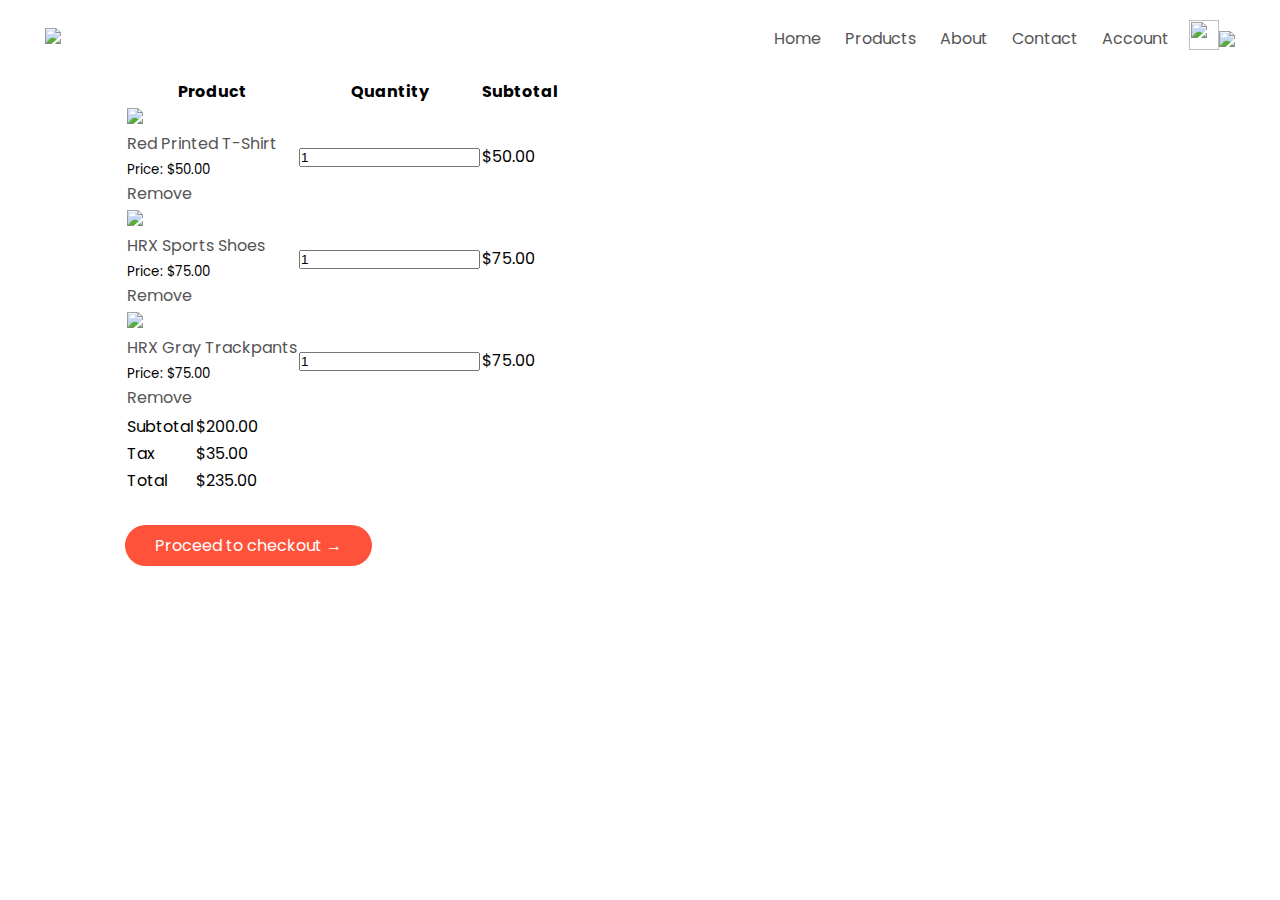
==== cart.html @ d5d31c14 "Add files via upload" ====
<!DOCTYPE html>
<html lang="en">
<head>
    <meta charset="UTF-8">
    <meta name="viewport" content="width=device-width, initial-scale=1.0">
    <title>My Cart - RedStore | Ecommerce Website Design</title>
    <link rel="stylesheet" href="style.css">
    <link href="https://fonts.googleapis.com/css2?family=Poppins:wght@200;300;400;500;600;700;800&display=swap" rel="stylesheet">
    <link rel="stylesheet" href="https://stackpath.bootstrapcdn.com/font-awesome/4.7.0/css/font-awesome.min.css">
</head>
<body>
       <div class="container">
          <div class="navbar">
              <div class="logo">
                  <a href="index.html"><img src="images/logo.png" width="125px"></a>
              </div>
              <nav>
               <ul id="MenuItems">
                   <li><a href="index.html">Home</a></li>
                   <li><a href="products.html">Products</a></li>
                   <li><a href="">About</a></li>
                   <li><a href="">Contact</a></li>
                   <li><a href="account.html">Account</a></li>
               </ul>
              </nav>
              <a href="cart.html"><img src="images/cart.png" width="30px" height="30px"></a>
              <img src="images/menu.png" onclick="menutoggle()" class="menu-icon">
          </div>
          
       </div>
       
       
<!--------------Cart Items details--------------->
<div class="small-container cart-page">
   
   <table>
       <tr>
           <th>Product</th>
           <th>Quantity</th>
           <th>Subtotal</th>
       </tr>

       <tr>
           <td>
               <div class="cart-info">
                   <img src="C:\Users\nidam\OneDrive\Desktop\dg5.png">
                   <div>
                       <p>Red Printed T-Shirt</p>
                       <small>Price: $50.00</small><br>
                       <a href="">Remove</a>
                   </div>
               </div>
           </td>
           <td><input type="number" value="1"></td>
           <td>$50.00</td>
       </tr>
       <tr>
           <td>
               <div class="cart-info">
                   <img src="C:\Users\nidam\OneDrive\Desktop\dg5.png">
                   <div>
                       <p>HRX Sports Shoes</p>
                       <small>Price: $75.00</small><br>
                       <a href="">Remove</a>
                   </div>
               </div>
           </td>
           <td><input type="number" value="1"></td>
           <td>$75.00</td>
       </tr>
       <tr>
           <td>
               <div class="cart-info">
                   <img src="C:\Users\nidam\OneDrive\Desktop\dg5.png">
                   <div>
                       <p>HRX Gray Trackpants</p>
                       <small>Price: $75.00</small><br>
                       <a href="">Remove</a>
                   </div>
               </div>
           </td>
           <td><input type="number" value="1"></td>
           <td>$75.00</td>
       </tr>
   </table>
    
    <div class="total-price">
        <table>
            <tr>
                <td>Subtotal</td>
                <td>$200.00</td>
            </tr>
            <tr>
                <td>Tax</td>
                <td>$35.00</td>
            </tr>
            <tr>
                <td>Total</td>
                <td>$235.00</td>
            </tr>
            
        </table>
    </div>
    <div class="total-price">
        <a href="#" class="btn">Proceed to checkout &#8594;</a>
    </div>
    
</div>

<!----------Footer---------------> 





<!-------------js for toggle menu-------------->

<script>
    
    var MenuItems = document.getElementById("MenuItems");
    
    MenuItems.style.maxHeight = "0px";
    
    function menutoggle()
    {
        if(MenuItems.style.maxHeight == "0px")
            {
                MenuItems.style.maxHeight = "200px";
            }else
            {
                MenuItems.style.maxHeight = "0px"
            } 
    }
    
    
</script>



</body>
</html>
---- style.css ----
*{
  margin: 0;
  padding: 0;
  box-sizing: border-box;
}
body{
  font-family: 'Poppins', sans-serif;
}
.navbar{
  display:flex;
  align-items: center;
  padding: 20px; 
}
nav{
  flex:1; 
  text-align: right;
}
nav ul{
  display: inline-block;
  list-style-type: none;
}
nav ul li{
  display: inline-block;
  margin-right: 20px;
}
a{
  text-decoration: none;
  color: #555;
}
p{
  color: #555;
}
.container{
 max-width: 1300px;
 margin:auto;
 padding-left:  25px;
 padding-right: 25px;
}
.row{
  display:flex;
  align-items: center;
  flex-wrap:wrap;
  justify-content: space-around;
}
.col-2{
  flex-basis:50%;
  min-width: 300px;
}

.col-2 img{
  max-width:100%;
}

.col-2 h1{
  font-size:50px;
  line-height:60px;
  margin: 25px 0;
}
.btn{
  display: inline-block;
  background: #ff523b;
  color: #fff;
  padding: 8px 30px;
  margin: 30px 0;
  border-radius: 30px;
  transition: background 0.5s; 
}
.btn:hover{
  background: #563434;
}
.header{
  background: radial-gradient(#fff,#ffd6d6);
}

.header .row{
  margin-top: 70px;
}
.categories{
   margin: 70px 0;
}
.col-3{
  flex-basis: 30%;
  min-width:250px;
  margin-bottom:30px;
}
.col-3 img{
  width: 100%;
}
.small-container{
  max-width:1080px;
  margin:auto;
  padding-left:25px;
  padding-right:25px;

}
.col-4{
  flex-basis: 25%;
  padding:10px;
  min-width:200px;
  margin-bottom:50px;
  transition: transform 0.5s;
}

.col-4 img{
  width: 100%;
}

.title{
  text-align:left;
  margin : 0 auto 80px;
  position: relative;
  line-height: 60px;
  color:#555;
}
.title::after{
  content:'';
  background: #ff23b;
  width:80px;
  height:5px;
  border-radius: 5px;
  position: absolute;
  bottom: 0;
  left: 50%;
  transform: translateX(-50%);
}

h4{
  color:#555;
  font-weight:normal; 
}
.col-4 p{
  font-size:14px;
}
.rating .fa{
  color: #ff523b;
}

.col-4:hover{
  transform: translatey(-5px);
}
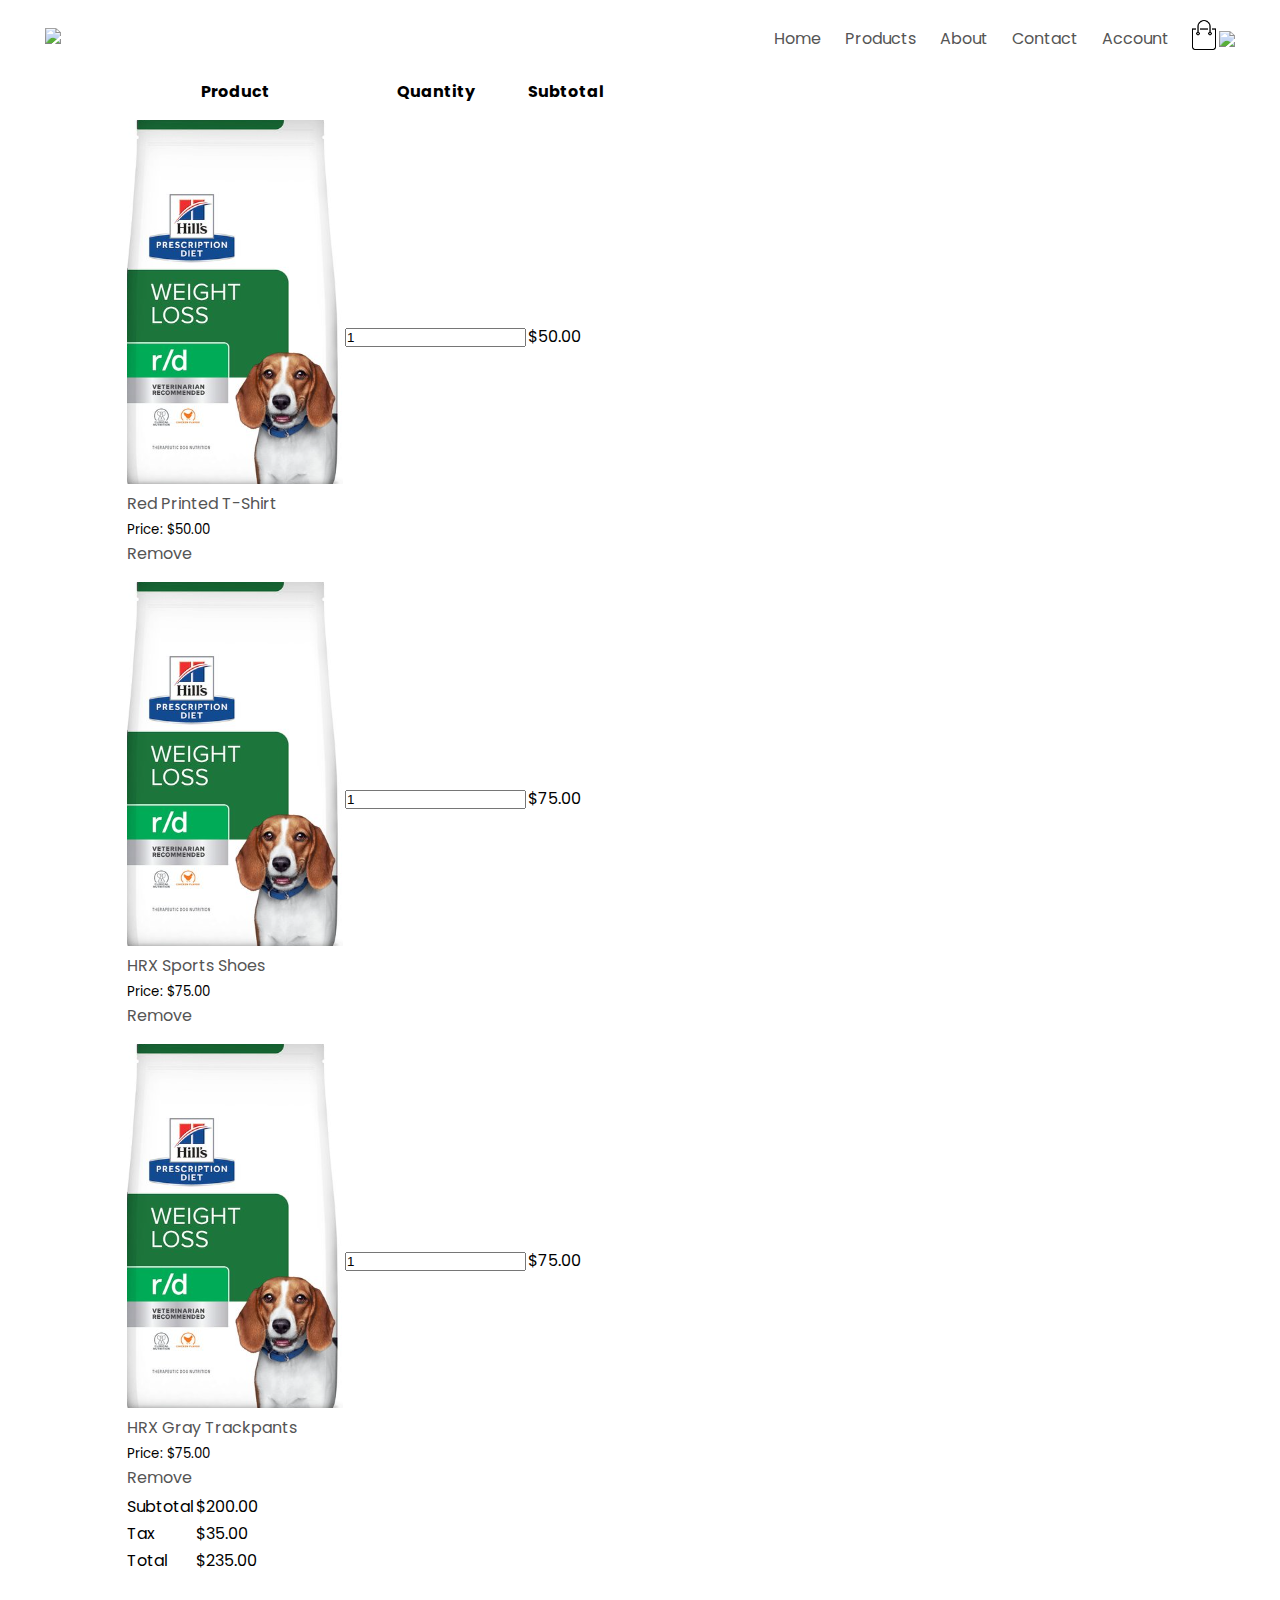
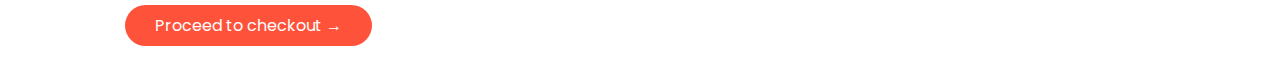
==== commit 8c8c055f: "Update cart.html" ====
--- a/cart.html
+++ b/cart.html
@@ -12,7 +12,7 @@
        <div class="container">
           <div class="navbar">
               <div class="logo">
-                  <a href="index.html"><img src="images/logo.png" width="125px"></a>
+                  <a href="index.html"><img src="logo.png" width="125px"></a>
               </div>
               <nav>
                <ul id="MenuItems">
@@ -23,7 +23,7 @@
                    <li><a href="account.html">Account</a></li>
                </ul>
               </nav>
-              <a href="cart.html"><img src="images/cart.png" width="30px" height="30px"></a>
+              <a href="cart.html"><img src="cart.png" width="30px" height="30px"></a>
               <img src="images/menu.png" onclick="menutoggle()" class="menu-icon">
           </div>
           
@@ -43,7 +43,7 @@
        <tr>
            <td>
                <div class="cart-info">
-                   <img src="C:\Users\nidam\OneDrive\Desktop\dg5.png">
+                   <img src="dg5.png">
                    <div>
                        <p>Red Printed T-Shirt</p>
                        <small>Price: $50.00</small><br>
@@ -57,7 +57,7 @@
        <tr>
            <td>
                <div class="cart-info">
-                   <img src="C:\Users\nidam\OneDrive\Desktop\dg5.png">
+                   <img src="dg5.png">
                    <div>
                        <p>HRX Sports Shoes</p>
                        <small>Price: $75.00</small><br>
@@ -71,7 +71,7 @@
        <tr>
            <td>
                <div class="cart-info">
-                   <img src="C:\Users\nidam\OneDrive\Desktop\dg5.png">
+                   <img src="dg5.png">
                    <div>
                        <p>HRX Gray Trackpants</p>
                        <small>Price: $75.00</small><br>
